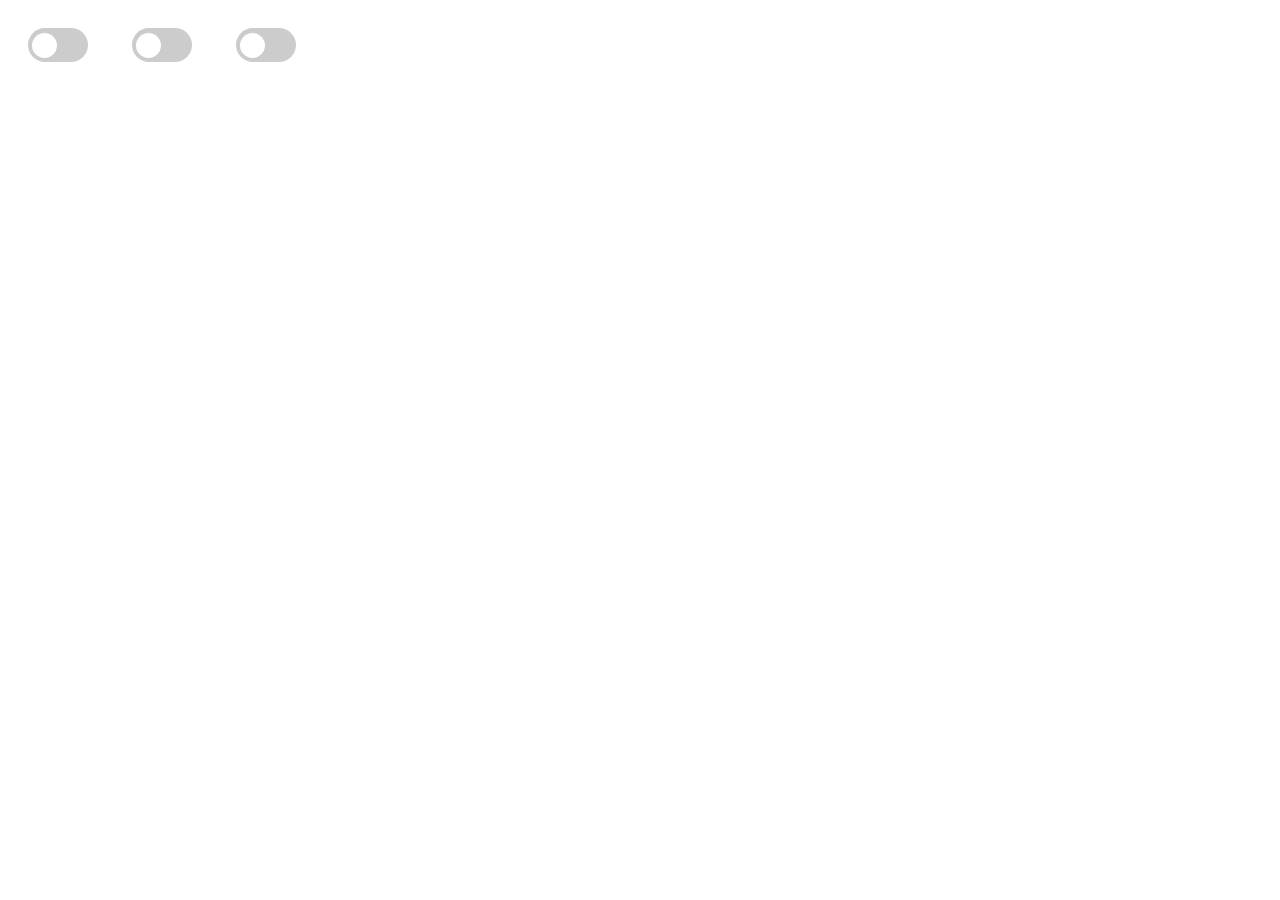
==== popup.html @ 2e2dde80 "initial commit- basic fxns added and tested" ====
<!DOCTYPE html>
<html lang="en" dir="ltr">
  <head>
    <meta charset="utf-8">
    <meta name="viewport" content="width=device-width">
    <title>Youtube UI Controller</title>
    <link rel="stylesheet" href="styles.css">
  </head>
  <body>
    <main>
      <label class="switch">
      <input type="checkbox" id="main">
      <span class="slider"></span>
      </label>
      <label class="switch">
      <input type="checkbox" id="search" disabled="true">
      <span class="slider"></span>
      </label>
      <label class="switch">
      <input type="checkbox" id="title" disabled="true">
      <span class="slider"></span>
      </label>
    </main>

    <script src="logic.js"></script>
  </body>
</html>
---- styles.css ----
main{
  display: flex
  width:400px;
  height: 400px;
  align-items: center;
  justify-content: center;
}
label{
  display: block;
  margin: 20px;
}
.switch {
  position: relative;
  display: inline-block;
  width: 60px;
  height: 34px;
  margin-bottom: 15px;
}
input {
opacity: 0;
width: 0;
height: 0;
}
.slider {
position: absolute;
cursor: pointer;
top: 0;
left: 0;
right: 0;
bottom: 0;
background-color: #ccc;
border-radius:34px;;
}
.slider:before {
position: absolute;
content: "";
height: 25px;
width: 25px;
left: 4px;
bottom: 4px;
background-color: white;
transition: .2s;
border-radius:50%;
}
input:checked + .slider {
background-color: #2196F3;
}
input:checked + .slider:before {
transform: translateX(26px);
}
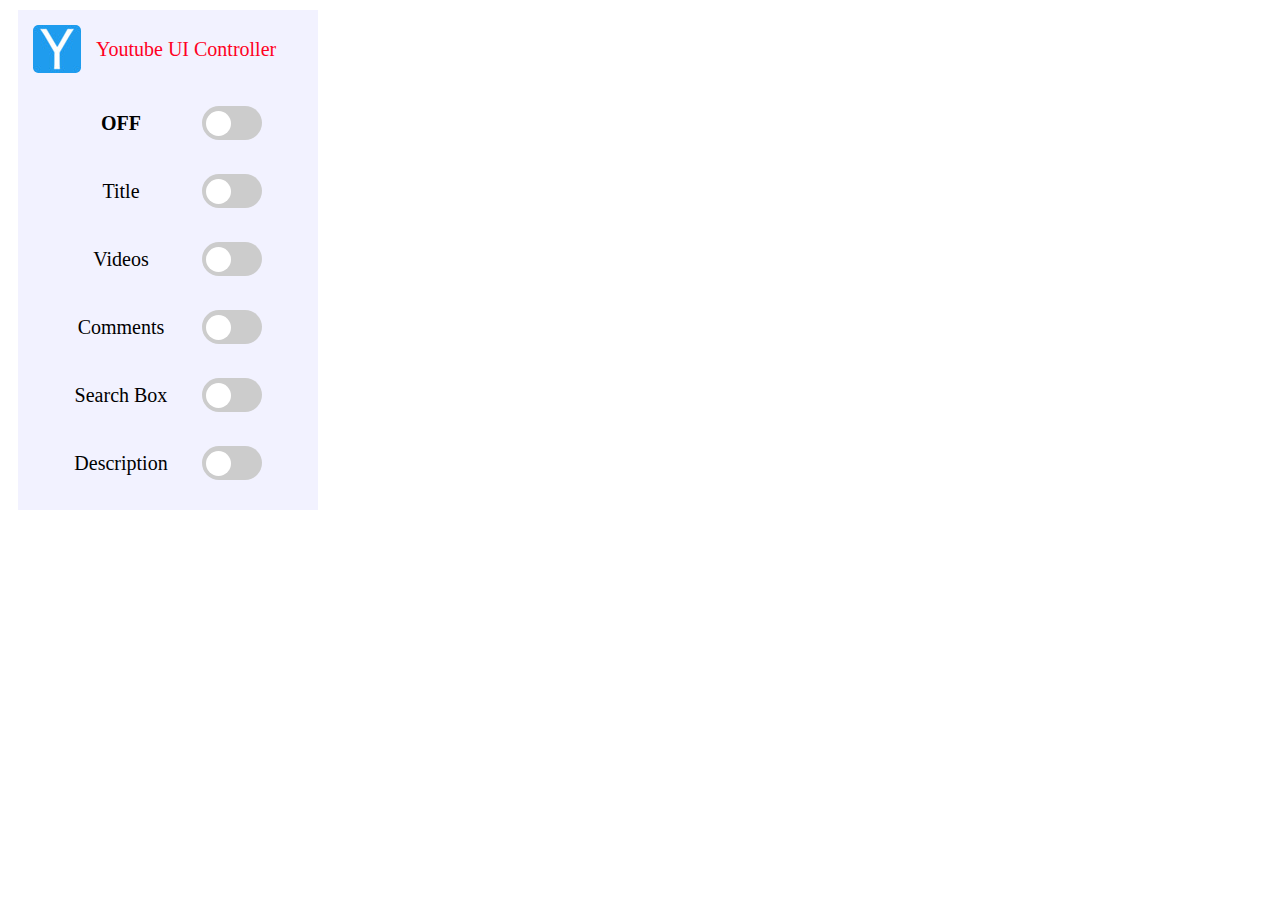
==== commit 87742e0b: "UI updated" ====
--- a/popup.html
+++ b/popup.html
@@ -9,20 +9,57 @@
   </head>
   <body>
     <main>
-      <label class="switch">
+<header>
+  <img src="img/icon48.jpg" alt="logo">
+  <span class="name">Youtube UI Controller</span>
+</header>
+
+<table>
+  <tr>
+    <th><label for="main">OFF</label></th>
+    <th><label class="switch">
       <input type="checkbox" id="main">
       <span class="slider"></span>
-      </label>
-      <label class="switch">
-      <input type="checkbox" id="search" disabled="true">
+      </label></th>
+  </tr>
+  <tr>
+    <td><label for="title">Title</label></td>
+    <td><label class="switch">
+        <input type="checkbox" id="title" disabled="true">
+        <span class="slider"></span>
+        </label></td>
+  </tr>
+  <tr>
+    <td><label for="videos">Videos</label></td>
+    <td>  <label class="switch">
+      <input type="checkbox" id="videos" disabled="true">
       <span class="slider"></span>
-      </label>
-      <label class="switch">
-      <input type="checkbox" id="title" disabled="true">
+      </label></td>
+  </tr>
+  <tr>
+    <td><label for="comments">Comments</label></td>
+    <td>  <label class="switch">
+      <input type="checkbox" id="comments" disabled="true">
       <span class="slider"></span>
-      </label>
+      </label></td>
+  </tr>
+  <tr>
+    <td><label for="search">Search Box</label></td>
+    <td><label class="switch">
+        <input type="checkbox" id="search" disabled="true">
+        <span class="slider"></span>
+        </label></td>
+  </tr>
+  <tr>
+    <td><label for="desc">Description</label></td>
+    <td><label class="switch">
+        <input type="checkbox" id="desc" disabled="true">
+        <span class="slider"></span>
+        </label></td>
+  </tr>
+</table>
+
     </main>
-
     <script src="logic.js"></script>
   </body>
 </html>
--- a/styles.css
+++ b/styles.css
@@ -1,13 +1,37 @@
 main{
-  display: flex
-  width:400px;
-  height: 400px;
-  align-items: center;
-  justify-content: center;
+  margin: 10px;
+  width:300px;
+  height: 500px;
+  background-color: #0001ff0d;
 }
 label{
-  display: block;
-  margin: 20px;
+  margin:15px;
+}
+label[for]{
+  font-size: 20px;
+  text-align: center;
+}
+td{
+  text-align:center;
+}
+table{
+  margin-left: auto;
+  margin-right: auto;
+  margin-top: 15px;
+  margin-bottom: 10px;
+  margin: 0 auto;
+}
+header{
+  display: flex;
+ align-items: center;
+}
+img{
+    margin: 15px;
+    border-radius: 5px;
+}
+.name{
+  font-size: 20px;
+  color: #ff0023;
 }
 .switch {
   position: relative;
